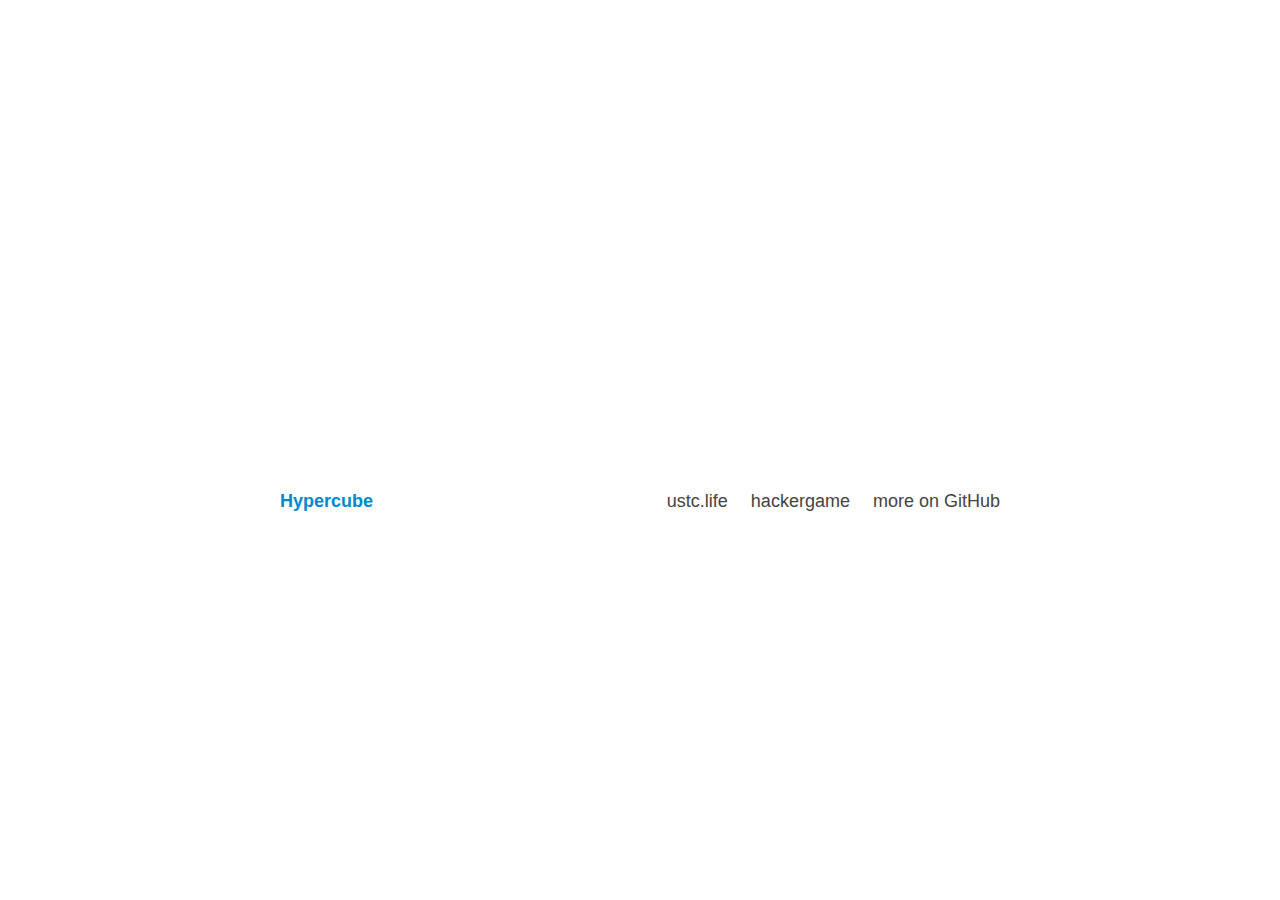
==== index.html @ 9ca40689 "Update index.html" ====
<!DOCTYPE html>
<html>
<head>
    <meta charset="utf-8">
    <meta name="viewport" content="width=device-width, initial-scale=1">
    <meta http-equiv="X-UA-Compatible" content="IE=edge">
    <title>Hypercube's Home</title>
    <link rel="icon" href="/hypercube.png">
    <base target="_blank">
    <link rel="stylesheet" href="normalize.css">
    <style>
        * {
            box-sizing: border-box;
        }
        body {
            height: 100vmin;
            width: 100vmin;
            margin: 0 auto;
            padding: 5vmin 10vmin 0;
            font-family: Arial, sans-serif;
            font-size: 2vmin;
            line-height: 1.5;
            background-color: #fff;
            color: #444;
        }
        a {
            text-decoration: none;
            color: inherit;
        }
        a:hover {
            color: #888;
        }
        p {
            margin-top: 0;
        }
        #overlay {
            position: absolute;
            height: 49.2308vmin;
            width: 80vmin;
            padding-top: 6.15385vmin;
            padding-left: 40vmin;
            background-color: #fff;
            opacity: .9;
        }
        #overlay img {
            position: absolute;
            top: 6.15385vmin;
            left: 9.23077vmin;
            height: 24.6154vmin;
        }
        #overlay a {
            text-decoration: underline;
        }
        .fade {
            color: #ccc;
        }
        #game div {
            width: 3.84615%;
            padding-top: calc(3.84615% - 2px);
            float: left;
            border: 1px solid #fff;
        }
        #game:after {
            content: '';
            display: block;
            clear: both;
        }
        h1 {
            display: inline-block;
            margin: 0;
            font-size: 1em;
            color: #08c;
            cursor: pointer;
        }
        h1:hover {
            color: #4cf;
        }
        ul {
            display: inline-block;
            float: right;
            margin: 0;
        }
        li {
            display: inline-block;
            margin-left: 1em;
        }
    </style>
    <script type="text/javascript">
        function getXMLHttpRequest() {
            let xmlHttp = null;
            try { xmlHttp = new XMLHttpRequest(); }
            catch (e) {
                try { xmlHttp = new ActiveXObject('Msxml2.XMLHTTP'); }
                catch (e) { xmlHttp = new ActiveXObject('Microsoft.XMLHTTP'); }
            }
            return xmlHttp;
        }
        let overlay = false;
        function toggle() {
            overlay = !overlay;
            document.getElementById('overlay').style.display = overlay ? 'block' : 'none';
        }
        let game_data = [];
        for (let i = 0; i < 16; i++) {
            let row = [];
            for (let j = 0; j < 26; j++)
                row.push(false);
            game_data.push(row);
        }
        function game_toggle(i, j) {
            let xmlHttp = getXMLHttpRequest();
            xmlHttp.open('POST',
                'https://service-r3t9k6sr-1251965935.ap-shanghai.apigateway.myqcloud.com/release/'+i+'/'+j, true);
            xmlHttp.send('');
        }
        function game_update() {
            for (let i = 0; i < 16; i++)
                for (let j = 0; j < 26; j++) {
                    let e = document.getElementById('cell-' + i + '-' + j);
                    if (Math.abs(i - game_hover_x) + Math.abs(j - game_hover_y) > 1)
                        e.style.backgroundColor = game_data[i][j] ? '#444' : '#fff';
                    else
                        e.style.backgroundColor = game_data[i][j] ? '#555' : '#eee';
                }
        }
        function game_refresh() {
            let xmlHttp = getXMLHttpRequest();
            xmlHttp.open('GET', 'https://lightgame-1251965935.cos.ap-shanghai.myqcloud.com/data');
            xmlHttp.onreadystatechange = function() {
                if (xmlHttp.readyState === 4 && xmlHttp.status === 200) {
                    for (let i = 0; i < 16; i++)
                        for (let j = 0; j < 26; j++) {
                            game_data[i][j] = xmlHttp.responseText.charAt(i * 27 + j) === '1';
                        }
                    game_update();
                }
            };
            xmlHttp.send();
        }
        let game_hover_x = -1;
        let game_hover_y = -1;
        function game_hover(i, j) {
            game_hover_x = i;
            game_hover_y = j;
            game_update();
        }
    </script>
</head>
<body>
<div id="overlay" style="display: none">
    <img src="hypercube.png" alt="Hypercube">
    <p>
        Zibo Wang,<br>
        <a href="https://www.ustc.edu.cn/">USTC</a> & <a href="https://www.msra.cn/">MSRA</a> joint PhD student.<br>
        Major in Computer Science.<br>
        More on <a href="https://www.linkedin.com/in/zbwang">LinkedIn</a>.
    </p>
    <p>
        E-mail: <a href="mailto:hypercube@0x01.me">hypercube@0x01.me</a><br>
        Calendar: <a href="https://calendar.google.com/calendar/embed?wkst=1&bgcolor=%23ffffff&ctz=Asia%2FShanghai&src=aHlwZXJjdWJlQDB4MDEubWU&src=ZW4uY2hpbmEjaG9saWRheUBncm91cC52LmNhbGVuZGFyLmdvb2dsZS5jb20&src=dXN0Y2x1Zy5vcmdfNDllZDZrZWJ0dXNpdWV1NDVjdDNlYThlNWtAZ3JvdXAuY2FsZW5kYXIuZ29vZ2xlLmNvbQ&src=N20wM2RhZm9hajVjb2V2YzNhaTk1b2NzNWNAZ3JvdXAuY2FsZW5kYXIuZ29vZ2xlLmNvbQ&color=%233F51B5&color=%230B8043&color=%239E69AF&color=%23A79B8E&title=Hypercube%27s%20Calendar">hypercube@0x01.me</a><br>
        Telegram: <a href="https://t.me/SmartHypercube">@SmartHypercube</a><br>
        GitHub: <a href="https://github.com/Smart-Hypercube">Smart-Hypercube</a><br>
        Steam: <a href="https://steamcommunity.com/id/SmartHypercube">SmartHypercube</a><br>
        <span class="fade">WeChat: FasdSnake (deprecated)</span><br>
    </p>
</div>
<div id="game" onmouseout="game_hover(-1, -1)">
    <script type="text/javascript">
        for (let i = 0; i < 16; i++)
            for (let j = 0; j < 26; j++)
                document.write('<div id="cell-'+i+'-'+j+'" ' +
                    'onclick="game_toggle('+i+','+j+')" ' +
                    'onmouseover="game_hover('+i+','+j+')"></div>');
        window.setInterval('game_refresh()', 500);
        game_update(game_data);
    </script>
</div>
<h1 onclick="toggle()">Hypercube</h1>
<ul>
    <li><a href="https://ustc.life/">ustc.life</a></li>
    <li><a href="https://hack.lug.ustc.edu.cn/">hackergame</a></li>
    <li><a href="https://github.com/Smart-Hypercube">more on GitHub</a></li>
</ul>
</body>
</html>
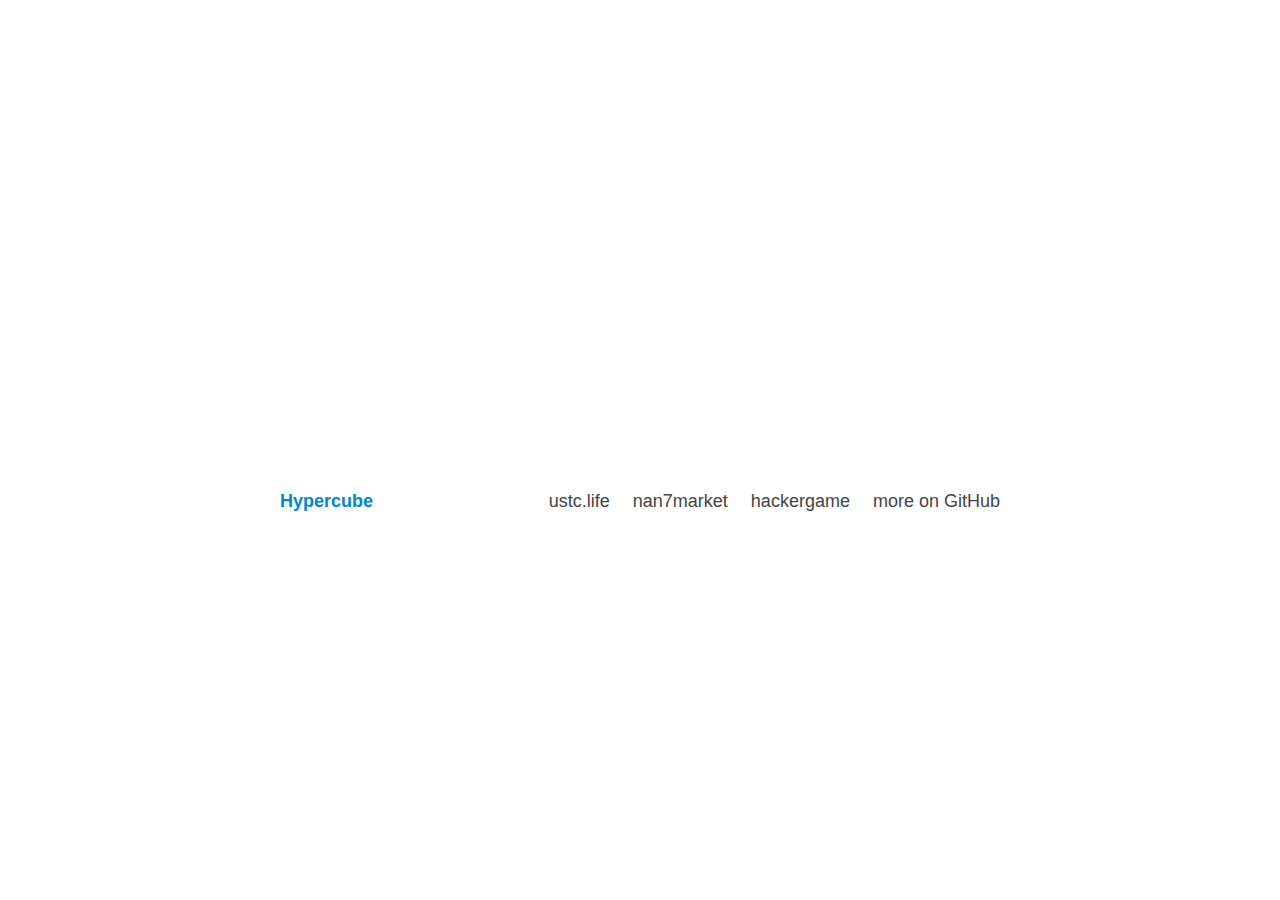
==== commit f1b5ce13: "update" ====
--- a/index.html
+++ b/index.html
@@ -1,5 +1,5 @@
 <!DOCTYPE html>
-<html>
+<html lang="en">
 <head>
     <meta charset="utf-8">
     <meta name="viewport" content="width=device-width, initial-scale=1">
@@ -85,7 +85,7 @@
             margin-left: 1em;
         }
     </style>
-    <script type="text/javascript">
+    <script>
         function getXMLHttpRequest() {
             let xmlHttp = null;
             try { xmlHttp = new XMLHttpRequest(); }
@@ -157,15 +157,14 @@
     </p>
     <p>
         E-mail: <a href="mailto:hypercube@0x01.me">hypercube@0x01.me</a><br>
-        Calendar: <a href="https://calendar.google.com/calendar/embed?wkst=1&bgcolor=%23ffffff&ctz=Asia%2FShanghai&src=aHlwZXJjdWJlQDB4MDEubWU&src=ZW4uY2hpbmEjaG9saWRheUBncm91cC52LmNhbGVuZGFyLmdvb2dsZS5jb20&src=dXN0Y2x1Zy5vcmdfNDllZDZrZWJ0dXNpdWV1NDVjdDNlYThlNWtAZ3JvdXAuY2FsZW5kYXIuZ29vZ2xlLmNvbQ&src=N20wM2RhZm9hajVjb2V2YzNhaTk1b2NzNWNAZ3JvdXAuY2FsZW5kYXIuZ29vZ2xlLmNvbQ&color=%233F51B5&color=%230B8043&color=%239E69AF&color=%23A79B8E&title=Hypercube%27s%20Calendar">hypercube@0x01.me</a><br>
         Telegram: <a href="https://t.me/SmartHypercube">@SmartHypercube</a><br>
         GitHub: <a href="https://github.com/Smart-Hypercube">Smart-Hypercube</a><br>
-        Steam: <a href="https://steamcommunity.com/id/SmartHypercube">SmartHypercube</a><br>
-        <span class="fade">WeChat: FasdSnake (deprecated)</span><br>
+        Steam: <a href="https://steamcommunity.com/id/SmartHypercube">Hypercube</a><br>
+        WeChat: SmartHypercube<br>
     </p>
 </div>
 <div id="game" onmouseout="game_hover(-1, -1)">
-    <script type="text/javascript">
+    <script>
         for (let i = 0; i < 16; i++)
             for (let j = 0; j < 26; j++)
                 document.write('<div id="cell-'+i+'-'+j+'" ' +
@@ -178,8 +177,10 @@
 <h1 onclick="toggle()">Hypercube</h1>
 <ul>
     <li><a href="https://ustc.life/">ustc.life</a></li>
+    <li><a href="https://nan7market.com/">nan7market</a></li>
     <li><a href="https://hack.lug.ustc.edu.cn/">hackergame</a></li>
     <li><a href="https://github.com/Smart-Hypercube">more on GitHub</a></li>
 </ul>
+<script src="opener.js"></script>
 </body>
 </html>
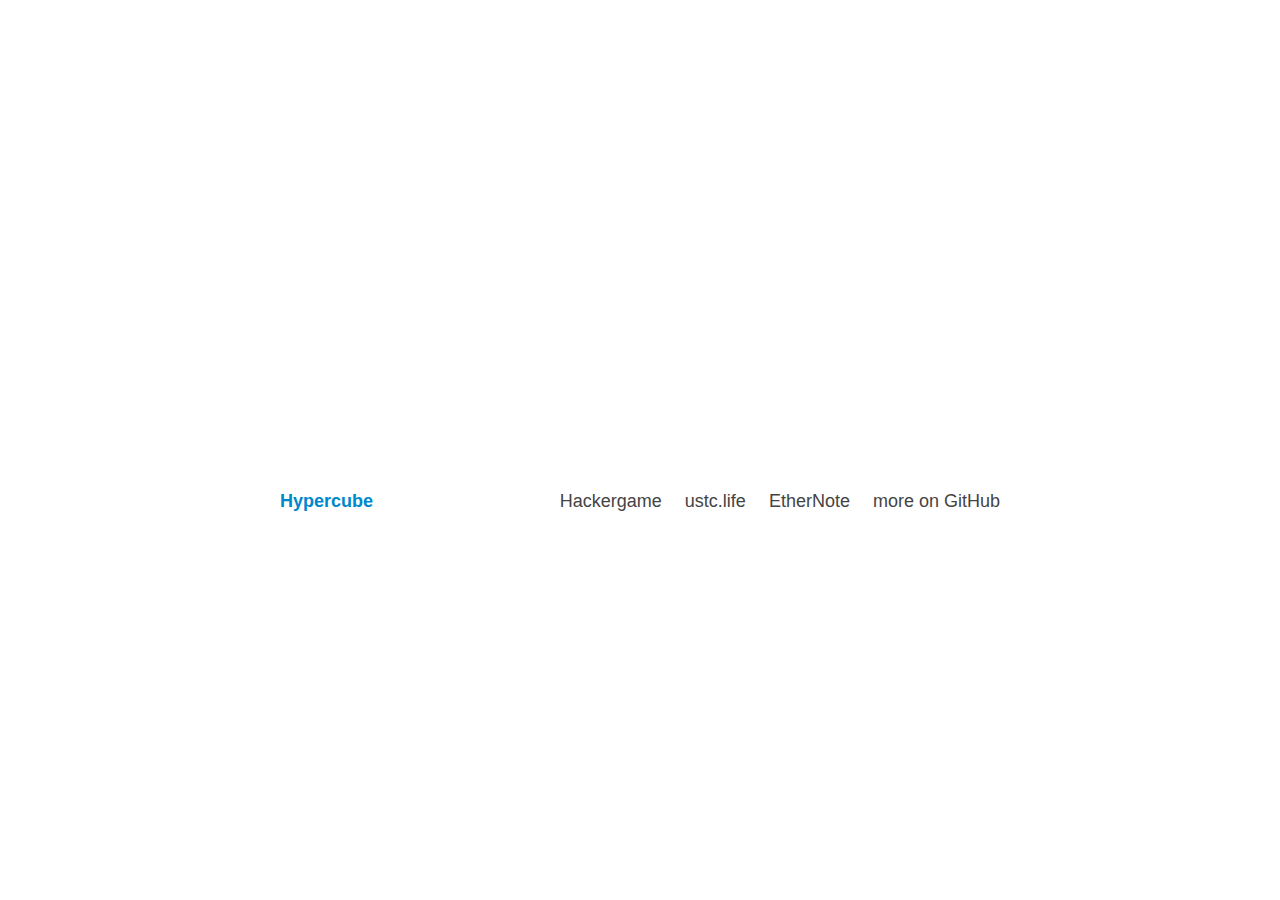
==== commit 9e107b82: "update links" ====
--- a/index.html
+++ b/index.html
@@ -176,9 +176,9 @@
 </div>
 <h1 onclick="toggle()">Hypercube</h1>
 <ul>
+    <li><a href="https://hack.lug.ustc.edu.cn/">Hackergame</a></li>
     <li><a href="https://ustc.life/">ustc.life</a></li>
-    <li><a href="https://nan7market.com/">nan7market</a></li>
-    <li><a href="https://hack.lug.ustc.edu.cn/">hackergame</a></li>
+    <li><a href="https://0x01.me/ethernote/">EtherNote</a></li>
     <li><a href="https://github.com/Smart-Hypercube">more on GitHub</a></li>
 </ul>
 <script src="opener.js"></script>
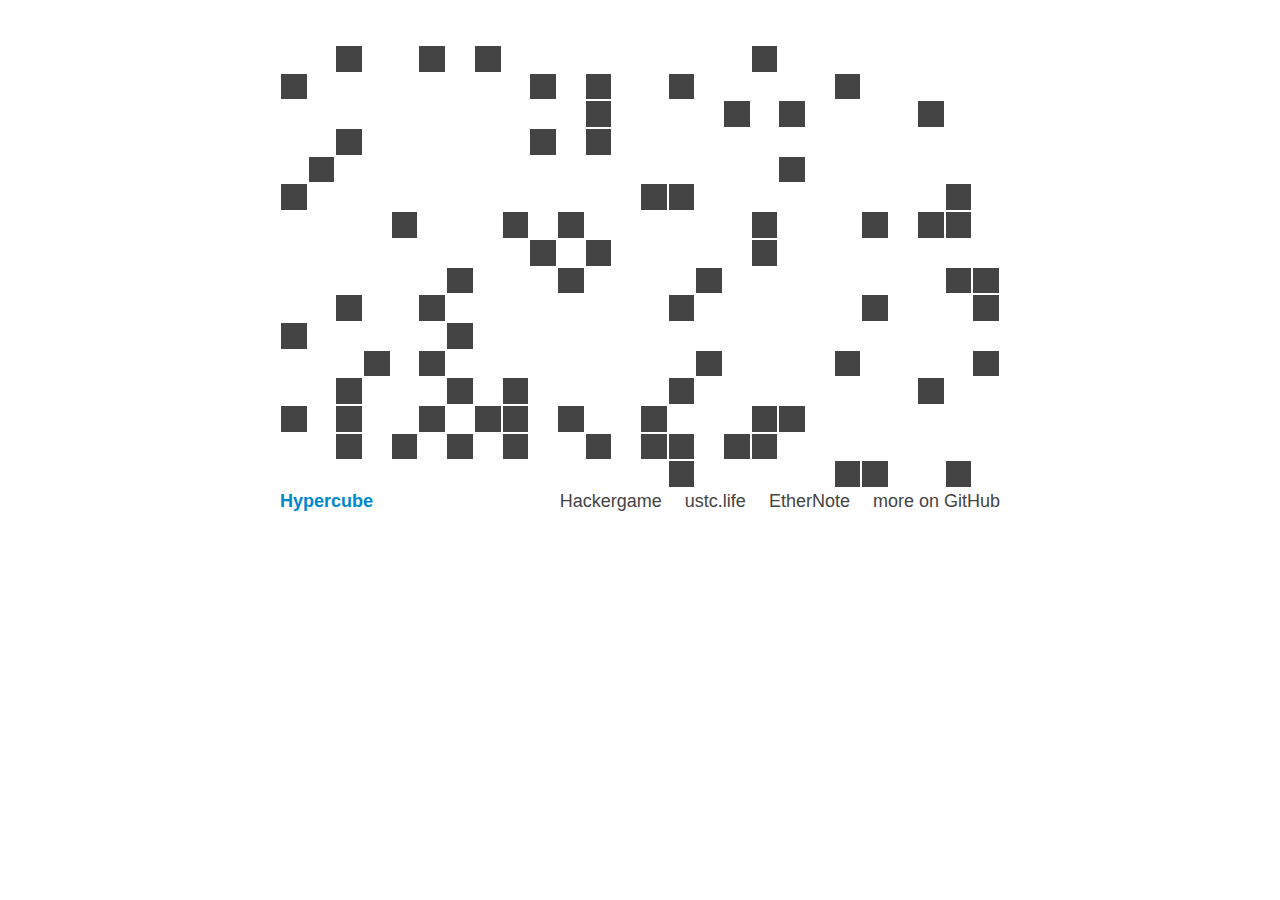
==== commit 3d6e7c07: "use local game" ====
--- a/index.html
+++ b/index.html
@@ -86,15 +86,6 @@
         }
     </style>
     <script>
-        function getXMLHttpRequest() {
-            let xmlHttp = null;
-            try { xmlHttp = new XMLHttpRequest(); }
-            catch (e) {
-                try { xmlHttp = new ActiveXObject('Msxml2.XMLHTTP'); }
-                catch (e) { xmlHttp = new ActiveXObject('Microsoft.XMLHTTP'); }
-            }
-            return xmlHttp;
-        }
         let overlay = false;
         function toggle() {
             overlay = !overlay;
@@ -104,14 +95,23 @@
         for (let i = 0; i < 16; i++) {
             let row = [];
             for (let j = 0; j < 26; j++)
-                row.push(false);
+                row.push(Math.random() > .8);
             game_data.push(row);
         }
         function game_toggle(i, j) {
-            let xmlHttp = getXMLHttpRequest();
-            xmlHttp.open('POST',
-                'https://service-r3t9k6sr-1251965935.ap-shanghai.apigateway.myqcloud.com/release/'+i+'/'+j, true);
-            xmlHttp.send('');
+            let x = i;
+            let y = j - 1;
+            if (x >= 0 && x < 16 && y >= 0 && y < 26) game_data[x][y] = !game_data[x][y];
+            y = j;
+            if (x >= 0 && x < 16 && y >= 0 && y < 26) game_data[x][y] = !game_data[x][y];
+            y = j + 1;
+            if (x >= 0 && x < 16 && y >= 0 && y < 26) game_data[x][y] = !game_data[x][y];
+            y = j;
+            x = i - 1;
+            if (x >= 0 && x < 16 && y >= 0 && y < 26) game_data[x][y] = !game_data[x][y];
+            x = i + 1;
+            if (x >= 0 && x < 16 && y >= 0 && y < 26) game_data[x][y] = !game_data[x][y];
+            game_update();
         }
         function game_update() {
             for (let i = 0; i < 16; i++)
@@ -122,20 +122,6 @@
                     else
                         e.style.backgroundColor = game_data[i][j] ? '#555' : '#eee';
                 }
-        }
-        function game_refresh() {
-            let xmlHttp = getXMLHttpRequest();
-            xmlHttp.open('GET', 'https://lightgame-1251965935.cos.ap-shanghai.myqcloud.com/data');
-            xmlHttp.onreadystatechange = function() {
-                if (xmlHttp.readyState === 4 && xmlHttp.status === 200) {
-                    for (let i = 0; i < 16; i++)
-                        for (let j = 0; j < 26; j++) {
-                            game_data[i][j] = xmlHttp.responseText.charAt(i * 27 + j) === '1';
-                        }
-                    game_update();
-                }
-            };
-            xmlHttp.send();
         }
         let game_hover_x = -1;
         let game_hover_y = -1;
@@ -158,7 +144,8 @@
     <p>
         E-mail: <a href="mailto:hypercube@0x01.me">hypercube@0x01.me</a><br>
         Telegram: <a href="https://t.me/SmartHypercube">@SmartHypercube</a><br>
-        GitHub: <a href="https://github.com/Smart-Hypercube">Smart-Hypercube</a><br>
+        Channel: <a href="https://t.me/s/SmartHypercube_channel">@SmartHypercube_channel</a><br>
+        GitHub: <a href="https://github.com/SmartHypercube">SmartHypercube</a><br>
         Steam: <a href="https://steamcommunity.com/id/SmartHypercube">Hypercube</a><br>
         WeChat: SmartHypercube<br>
     </p>
@@ -170,8 +157,7 @@
                 document.write('<div id="cell-'+i+'-'+j+'" ' +
                     'onclick="game_toggle('+i+','+j+')" ' +
                     'onmouseover="game_hover('+i+','+j+')"></div>');
-        window.setInterval('game_refresh()', 500);
-        game_update(game_data);
+        game_update();
     </script>
 </div>
 <h1 onclick="toggle()">Hypercube</h1>
@@ -179,7 +165,7 @@
     <li><a href="https://hack.lug.ustc.edu.cn/">Hackergame</a></li>
     <li><a href="https://ustc.life/">ustc.life</a></li>
     <li><a href="https://0x01.me/ethernote/">EtherNote</a></li>
-    <li><a href="https://github.com/Smart-Hypercube">more on GitHub</a></li>
+    <li><a href="https://github.com/SmartHypercube">more on GitHub</a></li>
 </ul>
 <script src="opener.js"></script>
 </body>
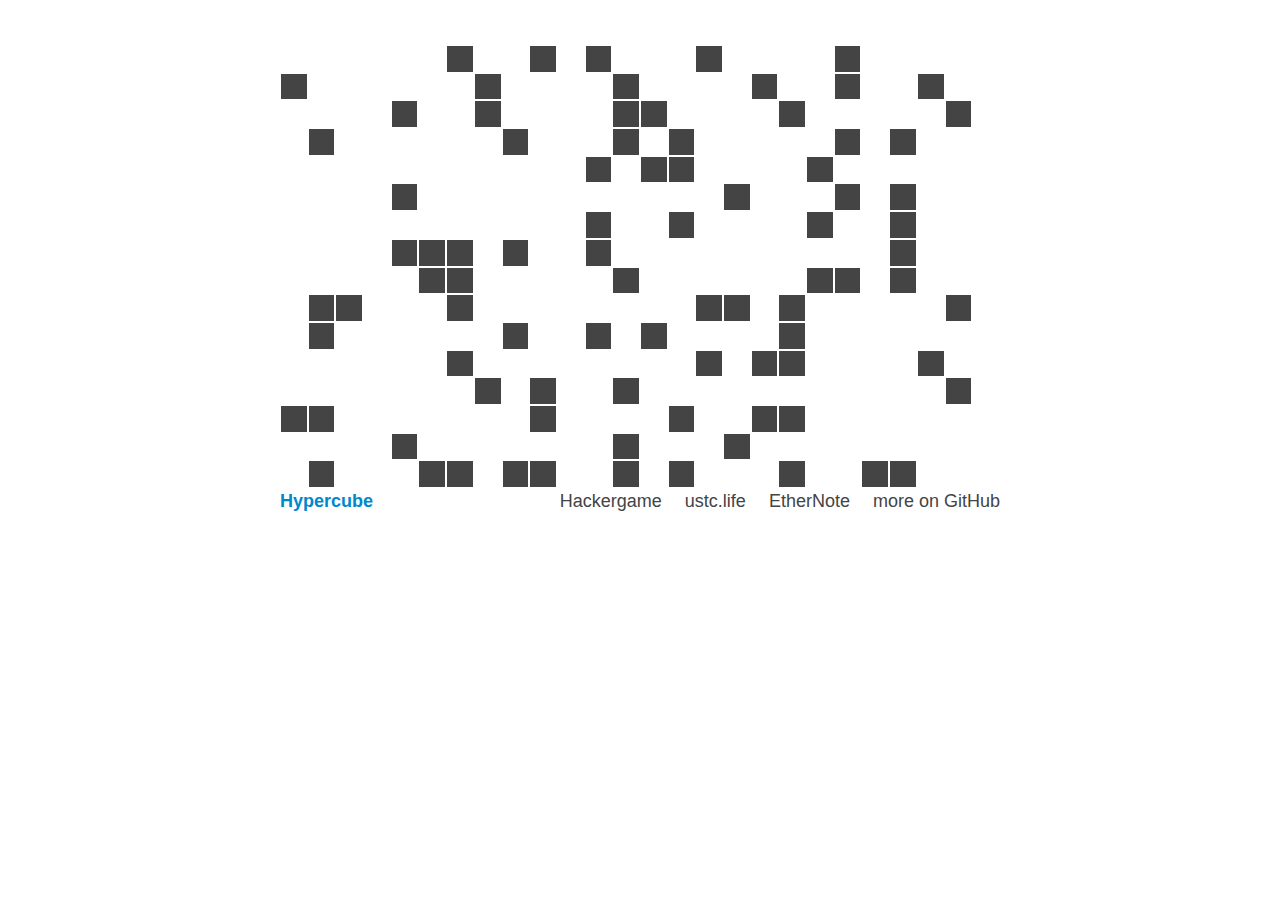
==== commit c648a5a0: "add notes" ====
--- a/index.html
+++ b/index.html
@@ -5,7 +5,7 @@
     <meta name="viewport" content="width=device-width, initial-scale=1">
     <meta http-equiv="X-UA-Compatible" content="IE=edge">
     <title>Hypercube's Home</title>
-    <link rel="icon" href="/hypercube.png">
+    <link rel="icon" href="hypercube.png">
     <base target="_blank">
     <link rel="stylesheet" href="normalize.css">
     <style>
@@ -145,6 +145,7 @@
         E-mail: <a href="mailto:hypercube@0x01.me">hypercube@0x01.me</a><br>
         Telegram: <a href="https://t.me/SmartHypercube">@SmartHypercube</a><br>
         Channel: <a href="https://t.me/s/SmartHypercube_channel">@SmartHypercube_channel</a><br>
+        Notes: <a href="https://notes.0x01.me/">notes.0x01.me</a><br>
         GitHub: <a href="https://github.com/SmartHypercube">SmartHypercube</a><br>
         Steam: <a href="https://steamcommunity.com/id/SmartHypercube">Hypercube</a><br>
         WeChat: SmartHypercube<br>
@@ -167,6 +168,6 @@
     <li><a href="https://0x01.me/ethernote/">EtherNote</a></li>
     <li><a href="https://github.com/SmartHypercube">more on GitHub</a></li>
 </ul>
-<script src="opener.js"></script>
+<script async src="opener.js"></script>
 </body>
 </html>
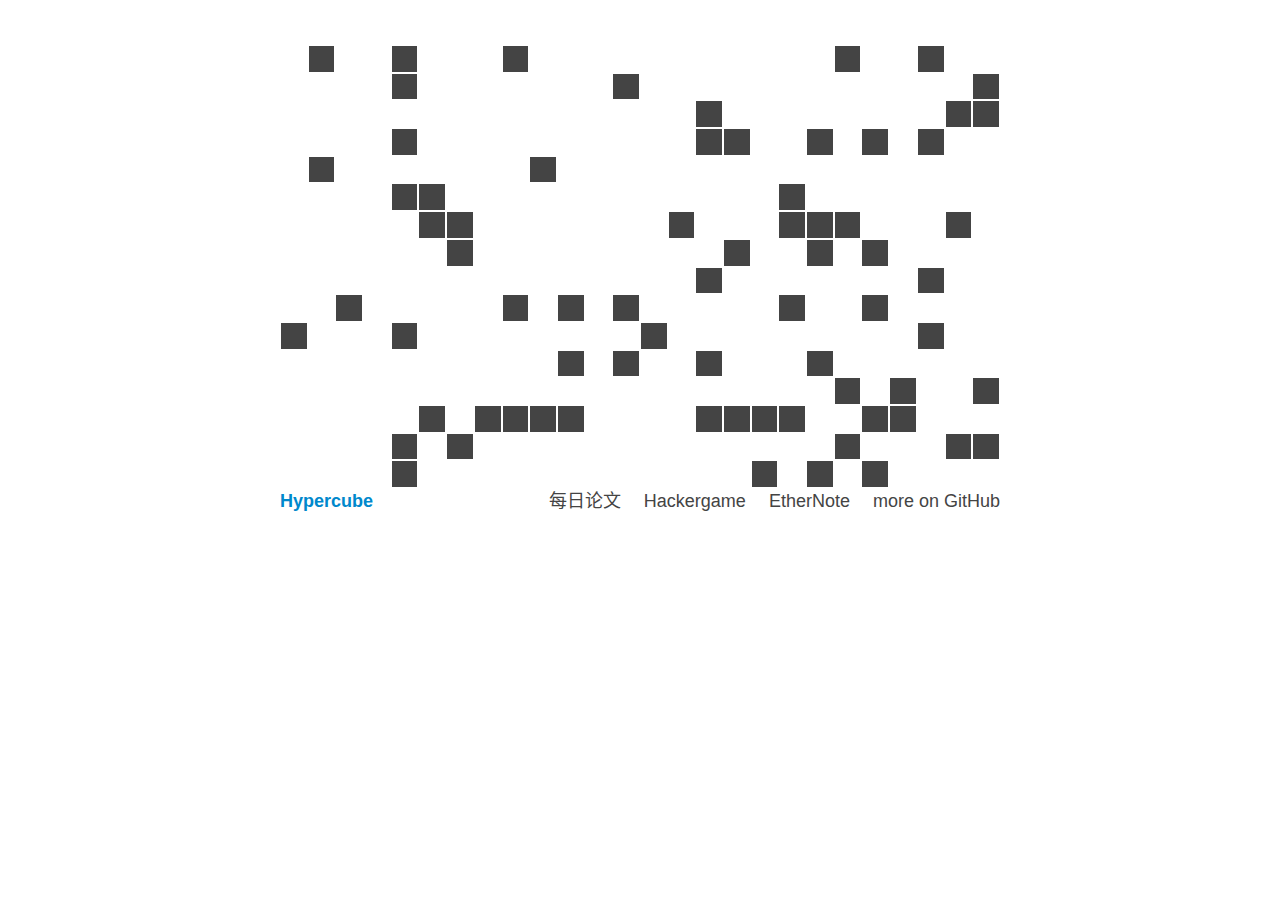
==== commit 02515ceb: "Update index.html" ====
--- a/index.html
+++ b/index.html
@@ -163,8 +163,8 @@
 </div>
 <h1 onclick="toggle()">Hypercube</h1>
 <ul>
+    <li><a href="https://paper.dou.ac/" lang="zh-CN">每日论文</a></li>
     <li><a href="https://hack.lug.ustc.edu.cn/">Hackergame</a></li>
-    <li><a href="https://ustc.life/">ustc.life</a></li>
     <li><a href="https://0x01.me/ethernote/">EtherNote</a></li>
     <li><a href="https://github.com/SmartHypercube">more on GitHub</a></li>
 </ul>
